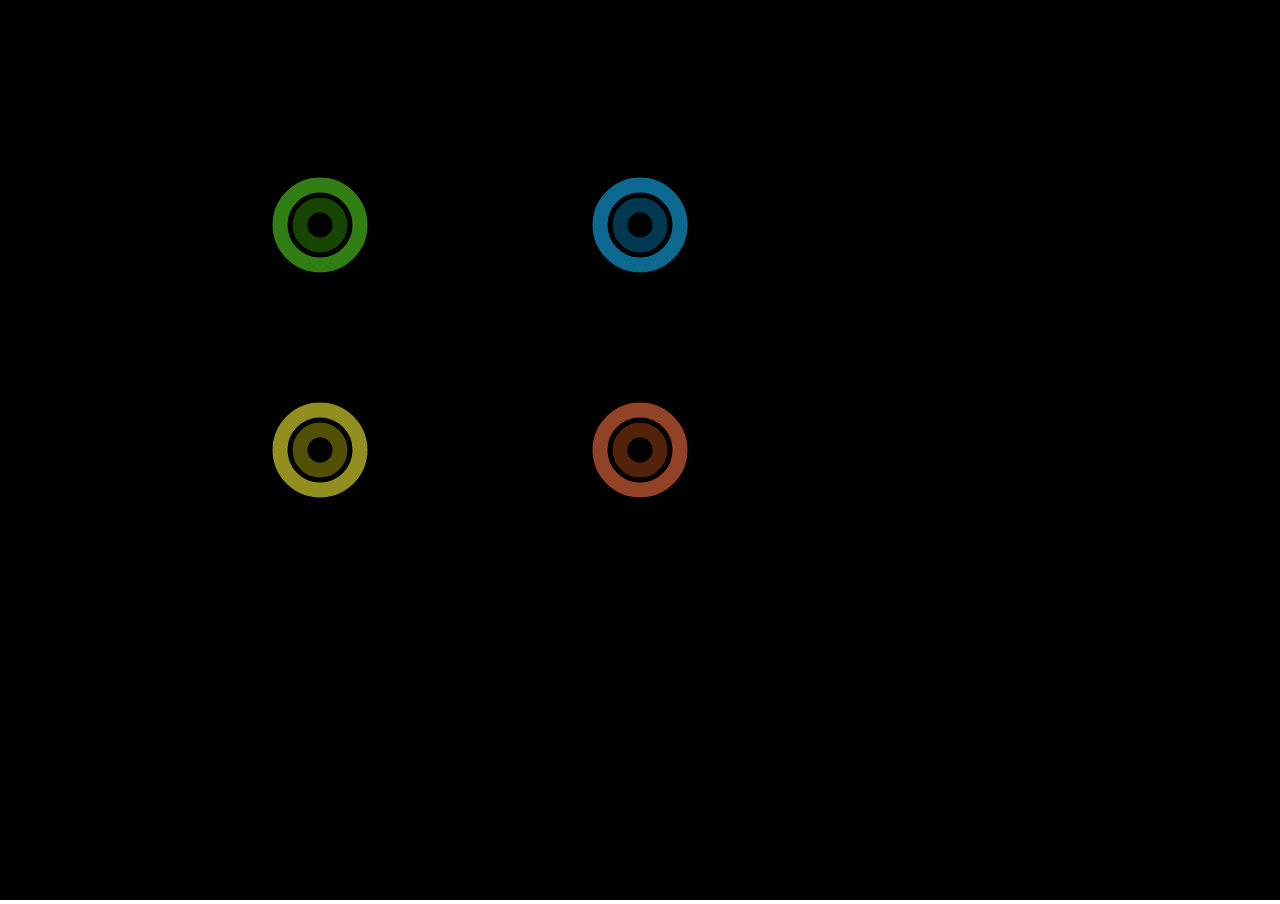
==== projects/intart/index.html @ 6093d0e1 "art upload" ====
<!DOCTYPE HTML>
<html>
  <head>
    <title>HCID 520 Generative Art</title>
    <style>
* { padding: 0; margin: 0; }
    </style>
  </head>
  <body>
    <canvas id="canvas" width="800" height="600"></canvas>
    <script src="draw.js"></script>
    <script src="scaffold.js"></script>
  </body>
</html>
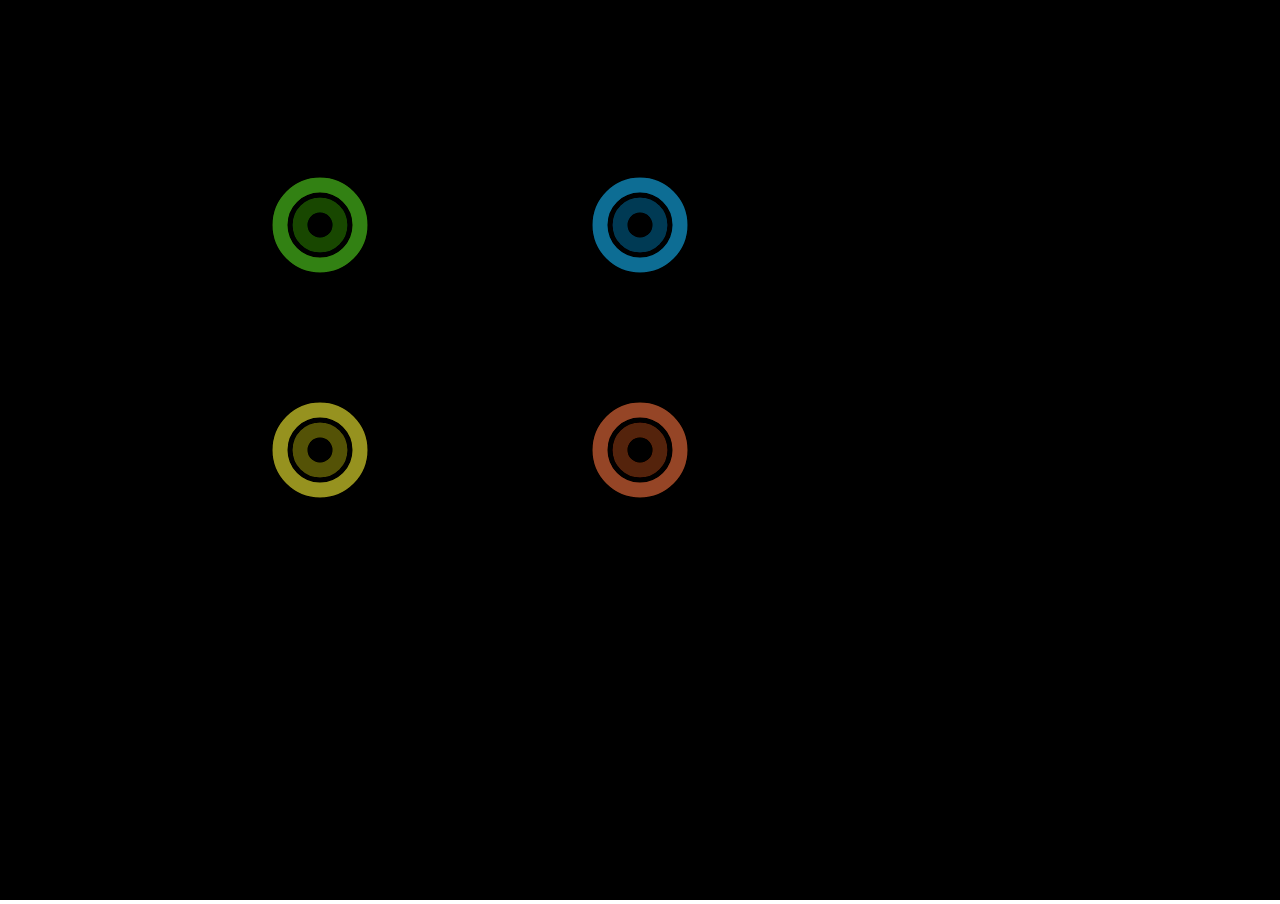
==== commit 1cf132fa: "for interactive arts not shown, reload the page" ====
--- a/projects/intart/index.html
+++ b/projects/intart/index.html
@@ -7,8 +7,18 @@
     </style>
   </head>
   <body>
-    <canvas id="canvas" width="800" height="600"></canvas>
+    <canvas id="canvas"></canvas>
     <script src="draw.js"></script>
     <script src="scaffold.js"></script>
   </body>
+  <script>
+  window.addEventListener("resize", function() { 
+    if(canvas.width ==0 ){
+      location.reload();
+    }
+
+      
+  });
+
+  </script>
 </html>